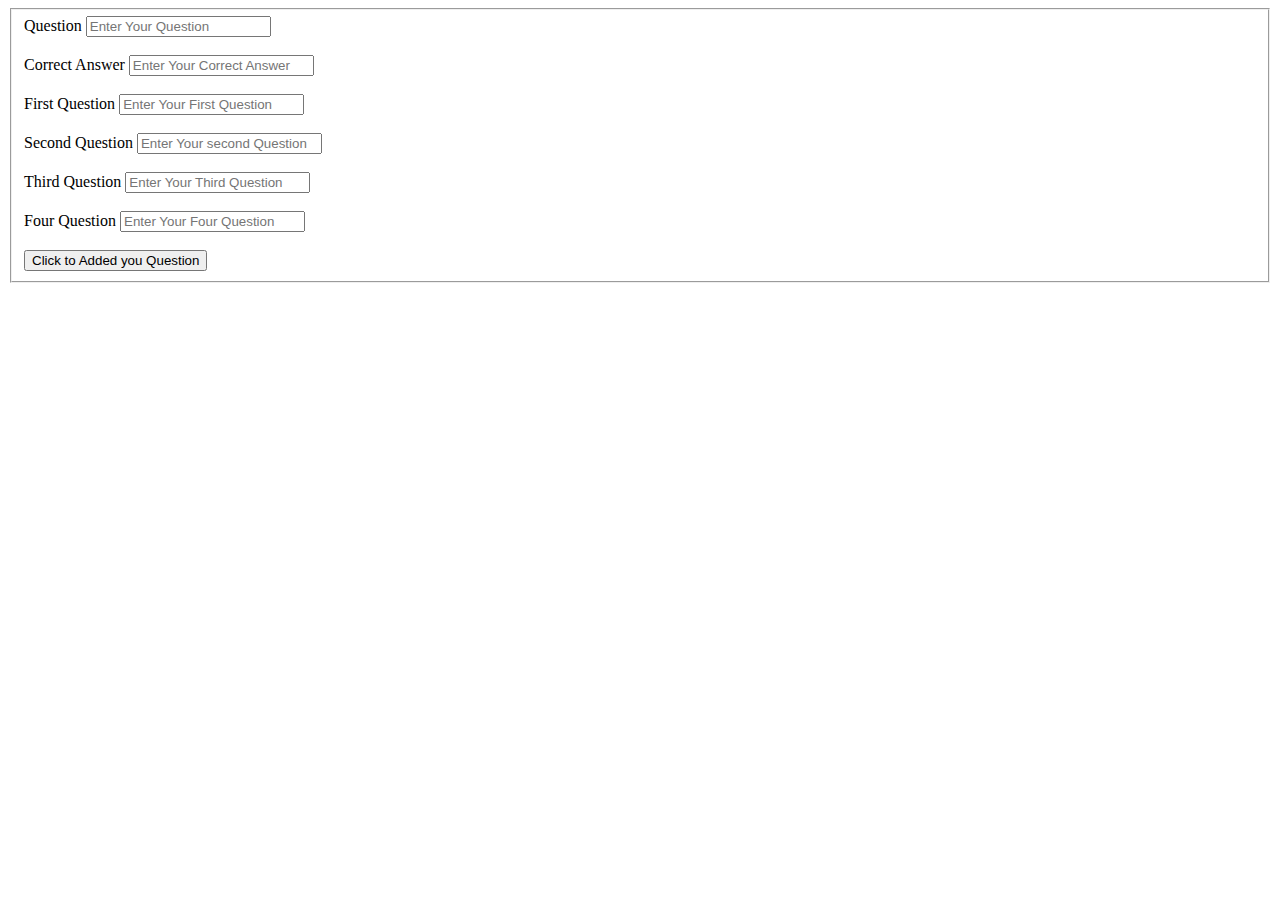
==== question.html @ 3aad701e "some work with localstorage" ====
<!DOCTYPE html>
<html lang="en">

<head>
    <meta charset="UTF-8">
    <meta http-equiv="X-UA-Compatible" content="IE=edge">
    <meta name="viewport" content="width=device-width, initial-scale=1.0">
    <title>Document</title>
    <link rel="stylesheet" href="./css/module.css">
</head>

<body>
    <dev class="form">
        <form action="">
            <fieldset>
                <label for="ques-name">Question</label>
                <input type="text" id="ques-name" placeholder="Enter Your Question">
                <br>
                <br>
                <label for="correct-answer">Correct Answer</label>
                <input type="text" id="correct-answer" placeholder="Enter Your Correct Answer">
                <br>
                <br>
                <label for="first-question">First Question</label>
                <input type="text" id="first-question" placeholder="Enter Your First Question">
                <br>
                <br>
                <label for="second-question">Second Question</label>
                <input type="text" id="second-question" placeholder="Enter Your second Question">
                <br>
                <br>
                <label for="thrid-question">Third Question</label>
                <input type="text" id="third-question" placeholder="Enter Your Third Question">
                <br>
                <br>
                <label for="four-question">Four Question</label>
                <input type="text" id="four-question" placeholder="Enter Your Four Question">
                <br>
                <br>
                <button id="button">Click to Added you Question</button>
            </fieldset>
        </form>

        <div id="msg">
            <pre></pre>
        </div>
    </dev>

    <script src="/js/questions.js"></script>
</body>

</html>
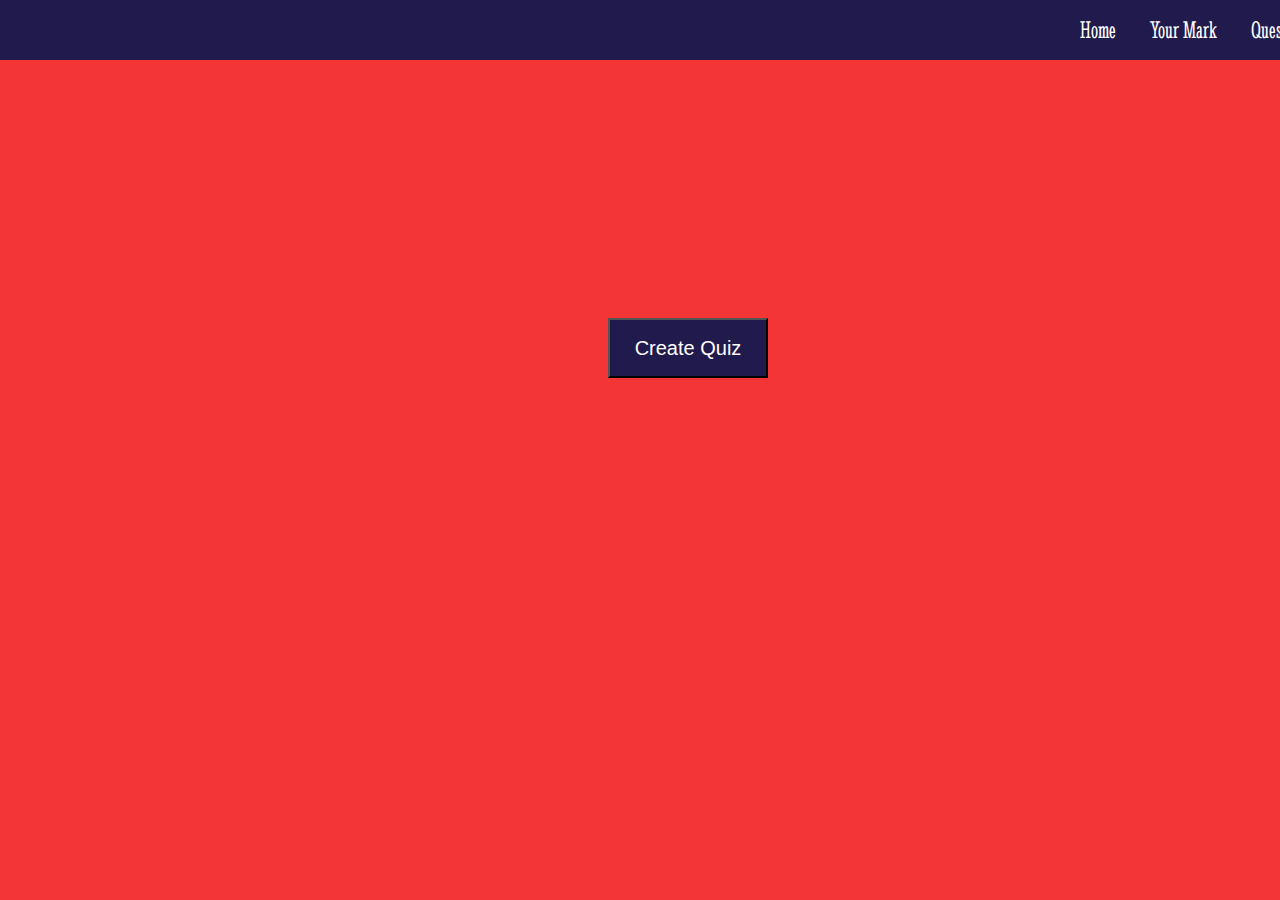
==== commit 1f1180da: "complete" ====
--- a/question.html
+++ b/question.html
@@ -5,14 +5,25 @@
     <meta charset="UTF-8">
     <meta http-equiv="X-UA-Compatible" content="IE=edge">
     <meta name="viewport" content="width=device-width, initial-scale=1.0">
-    <title>Document</title>
+    <title>Create Quiz</title>
     <link rel="stylesheet" href="./css/module.css">
+    <link rel="preconnect" href="https://fonts.gstatic.com">
+    <link href="https://fonts.googleapis.com/css2?family=Stint+Ultra+Condensed&display=swap" rel="stylesheet">
 </head>
 
 <body>
-    <dev class="form">
-        <form action="">
-            <fieldset>
+    <header>
+        <span>
+            <a href="#">Home</a>
+            <a href="#">Your Mark</a>
+            <a href="#">Question</a>
+        </span>
+    </header>
+
+    <main>
+        <div class="submit"><button>Create Quiz</button></div>
+        <dev class="form">
+            <form action="">
                 <label for="ques-name">Question</label>
                 <input type="text" id="ques-name" placeholder="Enter Your Question">
                 <br>
@@ -38,13 +49,14 @@
                 <br>
                 <br>
                 <button id="button">Click to Added you Question</button>
-            </fieldset>
-        </form>
+                <button class="Exit">Exit Quiz</button>
+            </form>
 
-        <div id="msg">
-            <pre></pre>
-        </div>
-    </dev>
+            <div id="msg">
+                <pre></pre>
+            </div>
+        </dev>
+    </main>
 
     <script src="/js/questions.js"></script>
 </body>
--- a/css/module.css
+++ b/css/module.css
@@ -0,0 +1,150 @@
+body {
+    background: #f33535;
+}
+
+header {
+    background: #211a4c;
+    position: relative;
+    left: -8px;
+    top: -8px;
+    width: 1365px;
+    height: 60px;
+}
+
+header a {
+    font-family: 'Stint Ultra Condensed', cursive;
+    font-size: 25px;
+    display: inline-block;
+    text-decoration: none;
+    color: white;
+    position: relative;
+    top: 16px;
+    left: 1050px;
+    margin-left: 30px;
+}
+
+.submit button {
+    background: #211a4c;
+    color: white;
+    position: relative;
+    top: 250px;
+    left: 600px;
+    width: 160px;
+    height: 60px;
+    font-size: 20px;
+}
+
+.form.activeInfo {
+    z-index: 5;
+    opacity: 1;
+    pointer-events: auto;
+    transform: translate(-05% -05%) scale(1);
+}
+
+.form {
+    opacity: 0;
+    pointer-events: none;
+    transform: translate(-05% -05%) scale(0.9);
+    width: 790px;
+    background: #211a4c;
+}
+
+.form {
+    position: absolute;
+    top: 35%;
+    left: 25%;
+    box-shadow: 0px 4px 8px 0px rgba(0, 0, 0, 0.2);
+}
+
+#ques-name {
+    background: black;
+    color: white;
+    position: relative;
+    top: 2px;
+    left: 26%;
+    width: 360px;
+    height: 30px;
+}
+
+#correct-answer {
+    background: black;
+    color: white;
+    position: relative;
+    left: 20%;
+    width: 360px;
+    height: 30px;
+}
+
+#first-question {
+    background: black;
+    color: white;
+    position: relative;
+    left: 21%;
+    width: 360px;
+    height: 30px;
+}
+
+#second-question {
+    background: black;
+    color: white;
+    position: relative;
+    left: 19%;
+    width: 360px;
+    height: 30px;
+}
+
+#third-question {
+    background: black;
+    color: white;
+    position: relative;
+    left: 20%;
+    width: 360px;
+    height: 30px;
+}
+
+#four-question {
+    background: black;
+    color: white;
+    position: relative;
+    left: 21%;
+    width: 360px;
+    height: 30px;
+}
+
+label {
+    color: white;
+    position: relative;
+    left: 10px;
+    font-size: 25px;
+    font-family: 'Stint Ultra Condensed', cursive;
+}
+
+#button {
+    position: relative;
+    left: 55%;
+    width: 275px;
+    height: 60px;
+    font-size: 30px;
+    font-family: 'Stint Ultra Condensed', cursive;
+}
+
+#button:hover {
+    background: green;
+    color: white;
+    font-size: 30px;
+}
+
+.Exit {
+    position: relative;
+    right: 150px;
+    width: 275px;
+    height: 60px;
+    font-size: 30px;
+    font-family: 'Stint Ultra Condensed', cursive;
+}
+
+.Exit:hover {
+    background: red;
+    color: white;
+    font-size: 30px;
+}